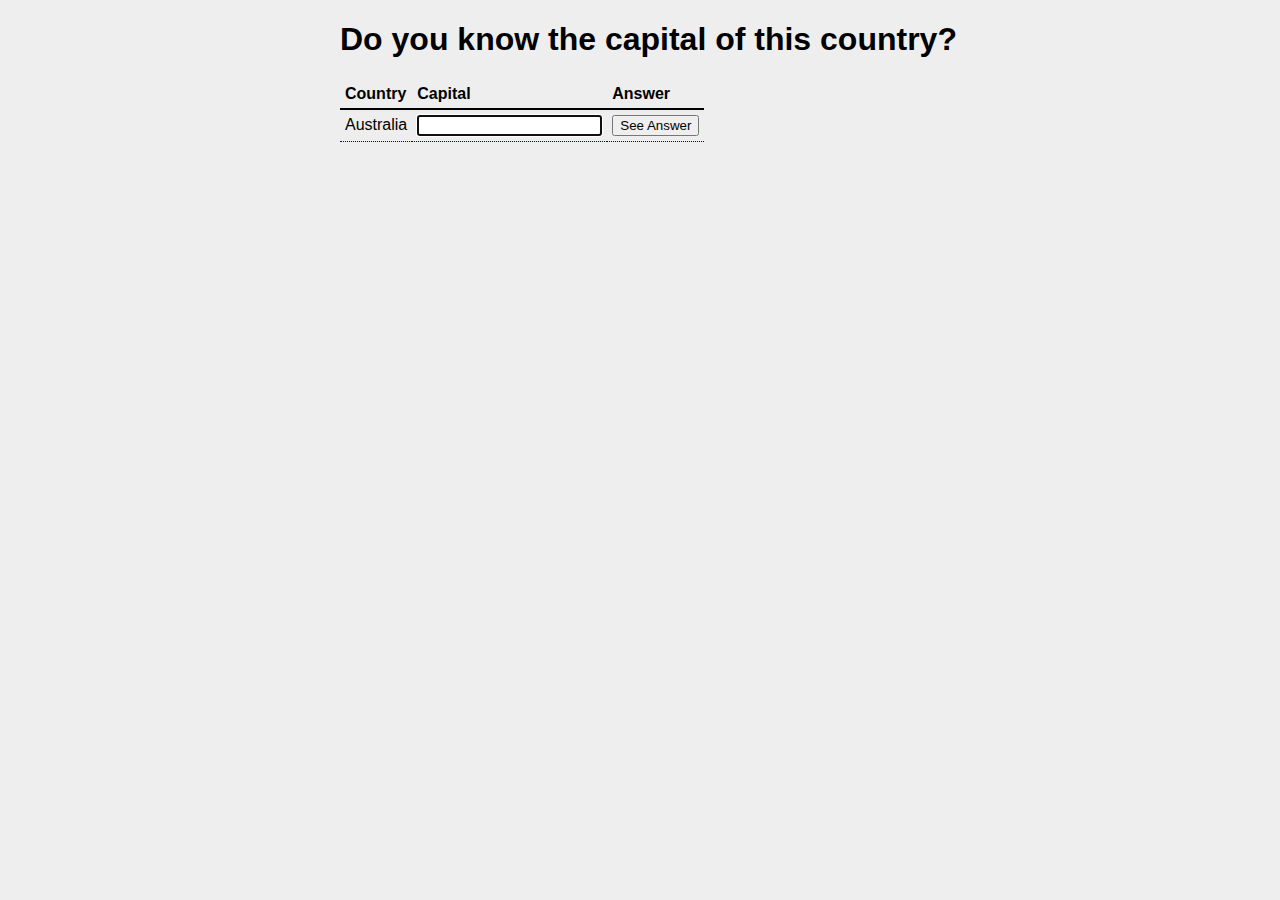
==== pr2/index.html @ 3439ed96 "in the mid working" ====
<!DOCTYPE html>
<html>
  <head>
    <meta charset="UTF-8">
    <title>Capital Game!</title>
    <link href="http://maxcdn.bootstrapcdn.com/font-awesome/4.1.0/css/font-awesome.min.css" rel="stylesheet" />
    <link href="jquery/css/ui-lightness/jquery-ui-1.10.0.custom.css" rel="stylesheet" />  <link href="./capital_game.css" rel="stylesheet" />
  </head>
    <!--Your HTML here-->
      <body onload="FocusOnInput()">
      <div class="center-div">
          <h1 class="header">Do you know the capital of this country?</h1>
    <table>
      <tr class="tableheader">
          <th>Country</th>
          <th>Capital</th>
          <th>Answer</th>
      </tr>
      <tr class="input">
          <td id="pr2__question"></td>
          <td><input type="text" name="fname" id="pr2__answer"></td>
          <td><input type="submit" value="See Answer" id="pr2__submit" onclick="reset_field()"></td>
      </tr>
<!--
      <tr class="right">
          <td>Japan</td>
          <td >Tokyo</td>
          <td><i class="fa fa-check" aria-hidden="true"></i></td>
      </tr>
      <tr class="wrong">
          <td>United States of America</td>
          <td class="wrong_capital">New York</td>
          <td>Washington, D.C</td>
      </tr>
-->
    </table>
      </div>
      
    <!--Your code here-->
    <script src="jquery/js/jquery-1.9.0.min.js"></script>
    <script src="jquery/js/jquery-ui-1.10.0.custom.min.js"></script>
    <script src="./country_capital_pairs.js"></script>
    <script src="./capital_game.js"></script>
  </body>
</html>
---- pr2/capital_game.css ----
/*
body {
    background-color: #eee;
}
*/

/*your code here*/

.center-div
{
     margin: auto;
     width: 600px; 
    white-space: nowrap;
}
body {
    background-color: #eee;
    font-family: 'Open Sans', sans-serif;
}
.tableheader{
    text-align: left;
}

.wrong{
    color: red;
    text-align: left;
    
}

.right{
    color: blue;
    text-align: left;
}

.wrong_capital{
    text-decoration: line-through;
    
}

.input{
    text-align: left;
}

.header{
    text-align: left;
}

table{
    border-collapse:collapse;
    border: auto;
}


td{
    border-bottom: 1px solid #000080;
    padding: 5px;
    border-bottom-style: dotted;
}


th{
    border-bottom: 2px solid black; 
    padding: 5px;
    border-bottom-style: solid;
}
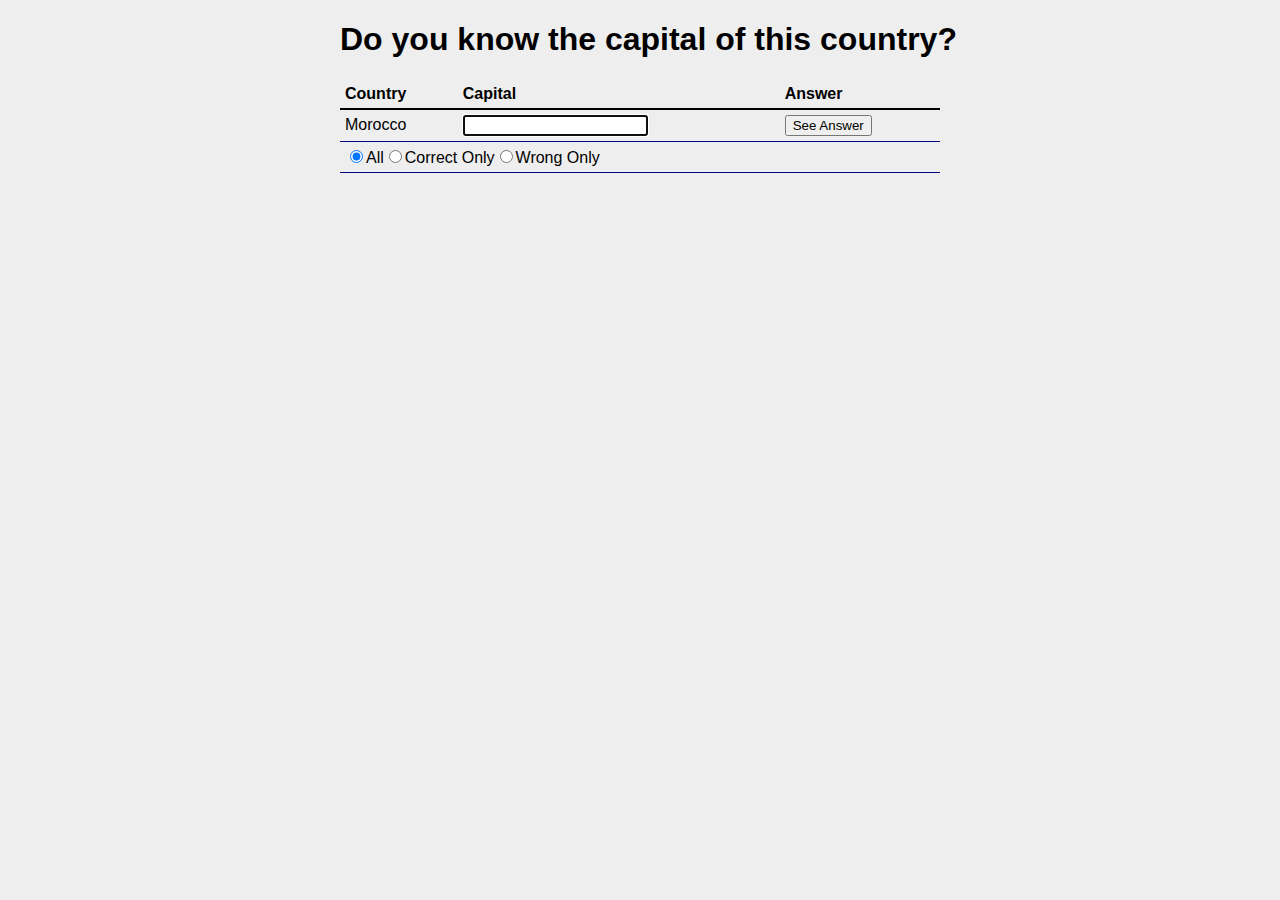
==== commit 113152be: "pr2 finished" ====
--- a/pr2/index.html
+++ b/pr2/index.html
@@ -7,10 +7,11 @@
     <link href="jquery/css/ui-lightness/jquery-ui-1.10.0.custom.css" rel="stylesheet" />  <link href="./capital_game.css" rel="stylesheet" />
   </head>
     <!--Your HTML here-->
-      <body onload="FocusOnInput()">
+      <body>
       <div class="center-div">
           <h1 class="header">Do you know the capital of this country?</h1>
-    <table>
+    <table id="table">
+      <thead>
       <tr class="tableheader">
           <th>Country</th>
           <th>Capital</th>
@@ -19,8 +20,14 @@
       <tr class="input">
           <td id="pr2__question"></td>
           <td><input type="text" name="fname" id="pr2__answer"></td>
-          <td><input type="submit" value="See Answer" id="pr2__submit" onclick="reset_field()"></td>
+          <td><input type="submit" class="submit_button" value="See Answer" id="pr2__submit"></td>
       </tr>
+      <tr>
+        <td colspan="3"><input type="radio" name ="select" id="all" checked>All<input type="radio" name ="select" id="correct">Correct Only<input type="radio" name ="select" id="wrong">Wrong Only</td>
+      </tr>
+      </thead>
+      <tbody>
+      </tbody>
 <!--
       <tr class="right">
           <td>Japan</td>
--- a/pr2/capital_game.css
+++ b/pr2/capital_game.css
@@ -8,8 +8,8 @@
 
 .center-div
 {
-     margin: auto;
-     width: 600px; 
+    margin: auto;
+    width: 600px; 
     white-space: nowrap;
 }
 body {
@@ -47,13 +47,14 @@
 table{
     border-collapse:collapse;
     border: auto;
+    width: 100%;
 }
 
 
 td{
     border-bottom: 1px solid #000080;
     padding: 5px;
-    border-bottom-style: dotted;
+    border-bottom-style: solid;
 }
 
 
